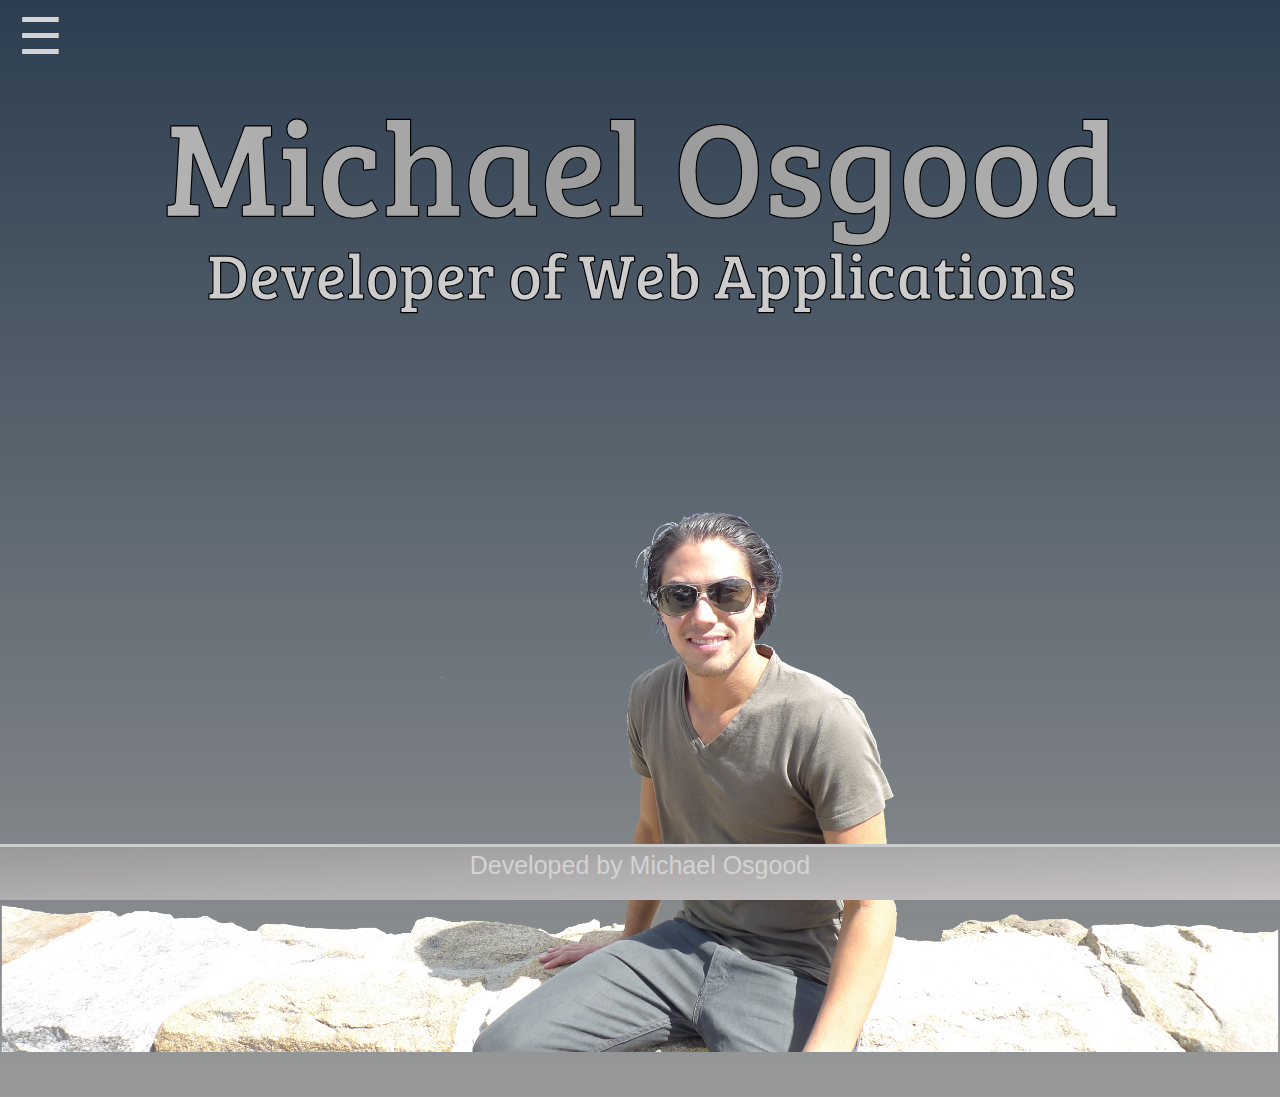
==== index.html @ e49b5e6e "updated index" ====
<!-- Michael Osgood Portfolio -->
<!doctype html>
<html lang="en-us">

<head>
  <meta charset="UTF-8" name="viewport" content="width=device-width , initial-scale=1.0">
  <title>Michael Osgood</title>
  <link rel="shortcut icon" type="images/png" href="assets/images/favicon.png">
  <link rel="stylesheet" type="text/css" href="assets/css/reset.css">
  <link rel="stylesheet" type="text/css" href="assets/css/style.css">
  <script type="text/javascript" src="assets/javascript/app.js"></script>
  <!-- Bootstrap -->
  <link href="https://maxcdn.bootstrapcdn.com/bootstrap/4.0.0/css/bootstrap.min.css" rel="stylesheet" integrity="sha384-Gn5384xqQ1aoWXA+058RXPxPg6fy4IWvTNh0E263XmFcJlSAwiGgFAW/dAiS6JXm" crossorigin="anonymous">
  <!-- Font Awesome -->
  <link href="https://maxcdn.bootstrapcdn.com/font-awesome/4.7.0/css/font-awesome.min.css" rel="stylesheet" integrity="sha384-wvfXpqpZZVQGK6TAh5PVlGOfQNHSoD2xbE+QkPxCAFlNEevoEH3Sl0sibVcOQVnN" crossorigin="anonymous">
  <!-- jQuery -->
  <script src="https://code.jquery.com/jquery-3.3.1.min.js" integrity="sha256-FgpCb/KJQlLNfOu91ta32o/NMZxltwRo8QtmkMRdAu8=" crossorigin="anonymous"></script>
</head>

<body>
  <!-- Side Navbar -->
  <div id="mySidenav" class="sidenav">
    <a href="javascript:void(0)" class="closebtn" onclick="closeNav()">&times;</a>
    <a href="index.html">Home</a>
    <a href="about.html">About</a>
    <a href="portfolio.html">Portfolio</a>
    <a href="contact.html">Contact</a>
  </div>

  <div class="container-full">
    <div class="row">
      <div class="ml-2" style="height: 100px;">
        <span id="lines" onclick="openNav()">&#9776;</span>
      </div>
    </div>
  </div>

  <!-- Main Image -->
  <div class="container-full">
    <div class="row">
      <div class="col-lg-10 col-md-11 col-sm-12 mx-auto">
        <a href="about.html">
          <img src="assets/images/portlogo.svg" alt="logo">
        <a>
      </div>
    </div>
  </div>

  <div class="container-full">
    <div class="row">
      <div class="col">
        <img src="assets/images/port_pic.svg" alt="Main Image">
      </div>
    </div>
  </div>
  
  <div class="container-full">
    <div class="row">
      <div class="mx-auto" style="height: 45px;">
        <!-- Bottom Padding -->
      </div>
    </div>
  </div>

  <footer class="fixed-bottom">
    <p id="footer">Developed by Michael Osgood</p>
  </footer>
</body>

</html>
---- assets/css/style.css ----
/* General (global) */
body {
  font-family: Arial, "Helvetica Neue", Helvetica, sans-serif;
  background: #2c3e50;  /* fallback for old browsers */
  background: -webkit-linear-gradient(to left, #2c3e50, #999999);  /* Chrome 10-25, Safari 5.1-6 */
  background: linear-gradient( #2c3e50, #999999); /* W3C, IE 10+/ Edge, Firefox 16+, Chrome 26+, Opera 12+, Safari 7+ */
  min-height: 800px !important;
}
@media (max-width: 576px) { 
  body {
    background: linear-gradient( #999999, #2c3e50) !important;
  }
}

/* About.html paragraph */
div p {
  color: #ffffff;
  font-size: 20px;
}
p a {
  color: #d3d3d3;
}

/* Side Navbar (global) */
.sidenav {
  height: 100%;
  width: 0;
  position: fixed;
  z-index: 1;
  top: 0;
  left: 0;
  background: linear-gradient(to bottom right, #999999, #c8c3c5);
  overflow-x: hidden;
  transition: 0.5s;
  padding-top: 60px;
}

/* Side Navbar (global) */
.sidenav a {
  padding: 8px 8px 8px 32px;
  text-decoration: none;
  font-size: 25px;
  color: #d3d3d3;
  display: block;
  transition: 0.5s;
}

/* Side Navbar (global) */
.sidenav a:hover {
  color: #f1f1f1;
}

/* Side Navbar (global) */
.sidenav .closebtn {
  position: absolute;
  top: 0;
  right: 25px;
  font-size: 36px;
  margin-left: 50px;
}

/* Side Navbar (global) */
#lines {
  font-size: 50px;
  cursor: pointer;
  margin-left: 18px;
  position: fixed;
  z-index: 1;
  top: 0;
  left: 0;
  color: #d3d3d3;
}

/* footer (about.html, portfolio.html, contact.html)*/
footer {
  font-size: 25px;
  font-weight: 500px;
  color: #d3d3d3;
  text-align: center;
  background: linear-gradient(to bottom right, #999, #c8c3c5);
  border-top: 3px solid #ccc;
}

@media screen and (max-width: 768px) {
  footer {
    font-size: 20px;
    font-weight: 400px;
    border-top: 1px solid #ccc;
  }
}

/* contact form (contact.html) */
#contact-form ul {
  margin-bottom: 20px;
}

/* contact form (contact.html) */
#contact-form li {
  margin-bottom: 10px;
}

/* contact form (contact.html) */
label,
input[type=text],
input[type=email],
textarea {
  display: block;
  width: 100%;
}

/* contact form (contact.html) */
input[type=text],
input[type=email],
textarea {
  height: 35px;
  padding: 0 10px;
  font-size: 14px;
  border: 1px solid #ddd;
}

/* contact form (contact.html) */
textarea {
  height: 200px;
}

/* contact form (contact.html) */
.btn, button {
  padding: 10px 30px;
  font-size: 18px;
  color: #fff;
  cursor: pointer;
  background: #0093b7;
  border: 0 none;
  border-radius: 5px;
}
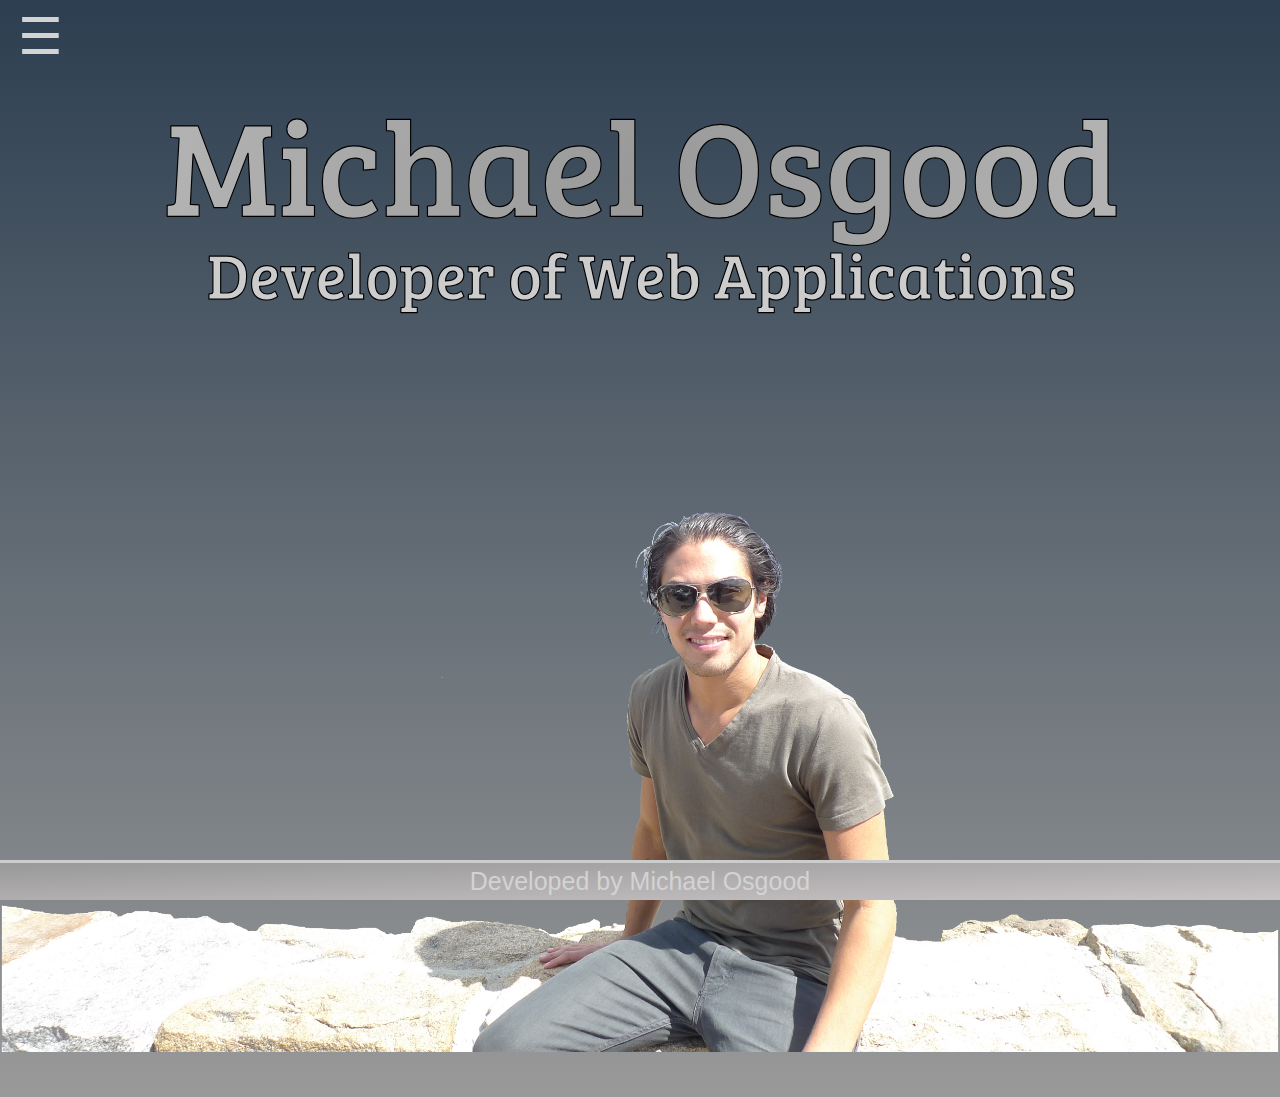
==== commit 81ded1c9: "updated the styling for the footer" ====
--- a/index.html
+++ b/index.html
@@ -49,7 +49,9 @@
   <div class="container-full">
     <div class="row">
       <div class="col">
-        <img src="assets/images/port_pic.svg" alt="Main Image">
+        <a href="about.html">
+          <img src="assets/images/port_pic.svg" alt="Main Image">
+        </a>
       </div>
     </div>
   </div>
@@ -63,7 +65,9 @@
   </div>
 
   <footer class="fixed-bottom">
-    <p id="footer">Developed by Michael Osgood</p>
+    <a href="index.html">
+      Developed by Michael Osgood
+    </a>
   </footer>
 </body>
 
--- a/assets/css/style.css
+++ b/assets/css/style.css
@@ -1,4 +1,4 @@
-/* General (global) */
+/* Global */
 body {
   font-family: Arial, "Helvetica Neue", Helvetica, sans-serif;
   background: #2c3e50;  /* fallback for old browsers */
@@ -12,15 +12,27 @@
   }
 }
 
-/* About.html paragraph */
+/* paragraph (about.html) */
 div p {
   color: #ffffff;
   font-size: 20px;
 }
 p a {
+  color: #999999;
+}
+
+/* project titles and technologies font (portfolio.html) */
+div h3{
   color: #d3d3d3;
 }
 
+div h5 {
+  color: #d3d3d3;
+}
+
+div h6{
+  color: #d3d3d3;
+}
 /* Side Navbar (global) */
 .sidenav {
   height: 100%;
@@ -71,7 +83,7 @@
   color: #d3d3d3;
 }
 
-/* footer (about.html, portfolio.html, contact.html)*/
+/* footer (global)*/
 footer {
   font-size: 25px;
   font-weight: 500px;
@@ -79,6 +91,13 @@
   text-align: center;
   background: linear-gradient(to bottom right, #999, #c8c3c5);
   border-top: 3px solid #ccc;
+}
+footer a {
+  color: #d3d3d3;
+}
+footer a:hover {
+  color: #ffffff;
+  text-decoration: none;
 }
 
 @media screen and (max-width: 768px) {
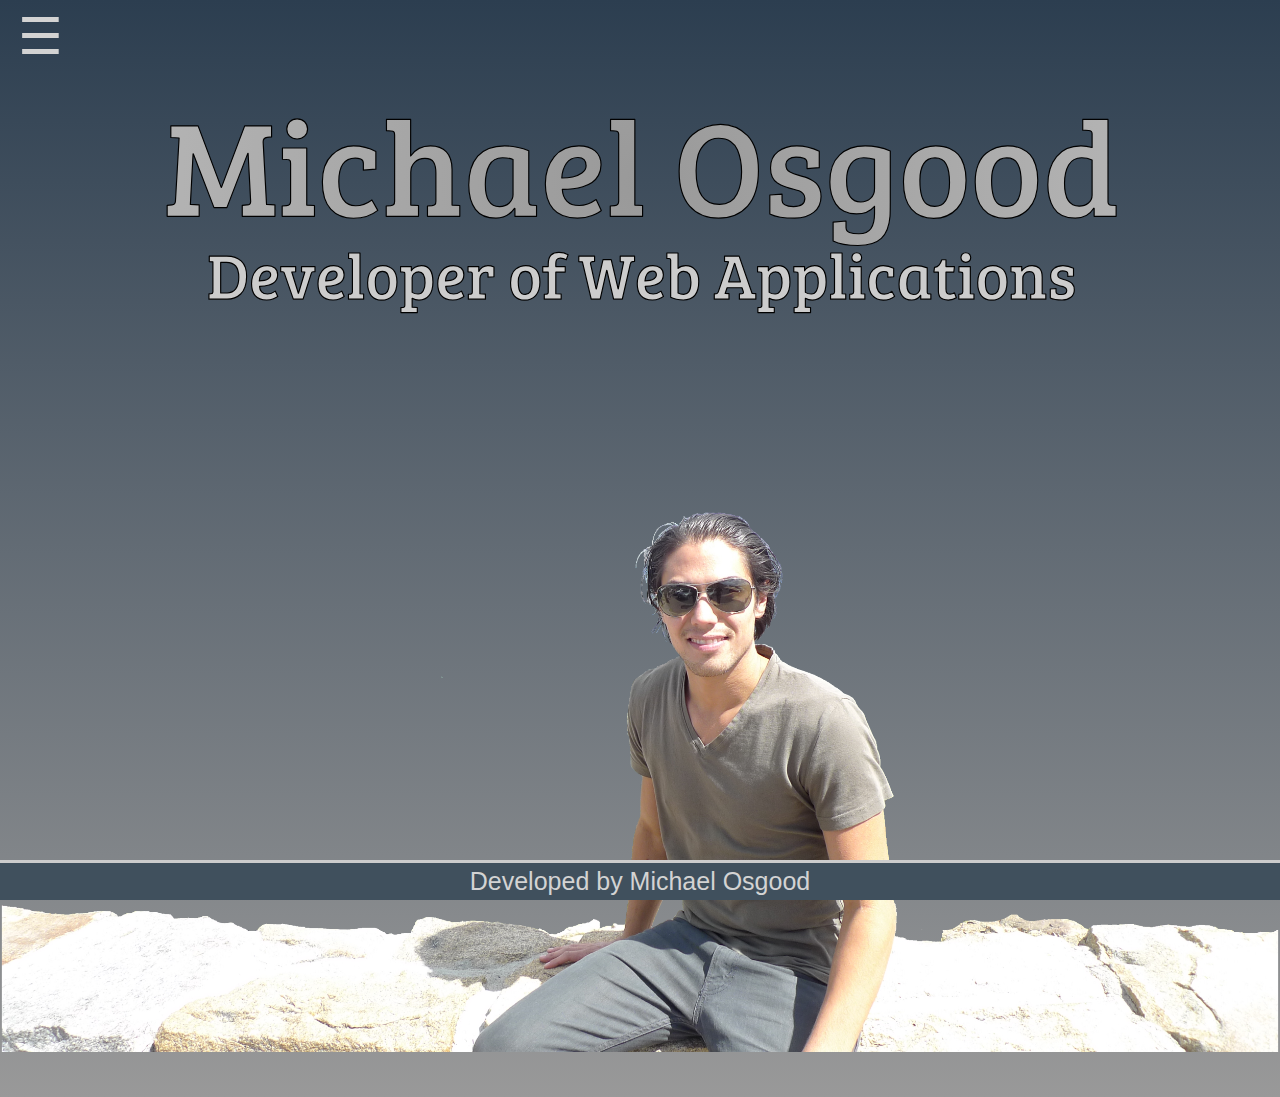
==== commit c2176841: "updated meta tag" ====
--- a/index.html
+++ b/index.html
@@ -1,11 +1,10 @@
 <!-- Michael Osgood Portfolio -->
 <!doctype html>
 <html lang="en-us">
-
 <head>
-  <meta charset="UTF-8" name="viewport" content="width=device-width , initial-scale=1.0">
+  <meta charset="UTF-8" name="viewport" content="width=device-width, maximum-scale=1, initial-scale=1, user-scalable=0">
   <title>Michael Osgood</title>
-  <link rel="shortcut icon" type="images/png" href="assets/images/favicon.png">
+  <link rel="shortcut icon" type="images/png" href="assets/images/favicon_dark.png">
   <link rel="stylesheet" type="text/css" href="assets/css/reset.css">
   <link rel="stylesheet" type="text/css" href="assets/css/style.css">
   <script type="text/javascript" src="assets/javascript/app.js"></script>
@@ -16,7 +15,6 @@
   <!-- jQuery -->
   <script src="https://code.jquery.com/jquery-3.3.1.min.js" integrity="sha256-FgpCb/KJQlLNfOu91ta32o/NMZxltwRo8QtmkMRdAu8=" crossorigin="anonymous"></script>
 </head>
-
 <body>
   <!-- Side Navbar -->
   <div id="mySidenav" class="sidenav">
@@ -26,7 +24,6 @@
     <a href="portfolio.html">Portfolio</a>
     <a href="contact.html">Contact</a>
   </div>
-
   <div class="container-full">
     <div class="row">
       <div class="ml-2" style="height: 100px;">
@@ -34,7 +31,6 @@
       </div>
     </div>
   </div>
-
   <!-- Main Image -->
   <div class="container-full">
     <div class="row">
@@ -45,7 +41,6 @@
       </div>
     </div>
   </div>
-
   <div class="container-full">
     <div class="row">
       <div class="col">
@@ -55,7 +50,6 @@
       </div>
     </div>
   </div>
-  
   <div class="container-full">
     <div class="row">
       <div class="mx-auto" style="height: 45px;">
@@ -63,11 +57,8 @@
       </div>
     </div>
   </div>
-
   <footer class="fixed-bottom">
-    <a href="index.html">
-      Developed by Michael Osgood
-    </a>
+    <a href="index.html">Developed by Michael Osgood</a>
   </footer>
 </body>
 
--- a/assets/css/style.css
+++ b/assets/css/style.css
@@ -8,17 +8,21 @@
 }
 @media (max-width: 576px) { 
   body {
-    background: linear-gradient( #999999, #2c3e50) !important;
+    background: linear-gradient(#2c3e50, #999999) !important;
   }
 }
 
 /* paragraph (about.html) */
 div p {
-  color: #ffffff;
+  color: #f1f1f1;
   font-size: 20px;
 }
 p a {
-  color: #999999;
+  color: #40505d;
+}
+
+p a:hover {
+  color: #ffffff;
 }
 
 /* project titles and technologies font (portfolio.html) */
@@ -89,7 +93,8 @@
   font-weight: 500px;
   color: #d3d3d3;
   text-align: center;
-  background: linear-gradient(to bottom right, #999, #c8c3c5);
+  background: #40505d;
+  /* background: linear-gradient(to bottom right, #999, #c8c3c5); */
   border-top: 3px solid #ccc;
 }
 footer a {
@@ -106,6 +111,19 @@
     font-weight: 400px;
     border-top: 1px solid #ccc;
   }
+}
+
+/* Contact infor (contact.html) */
+#contact-section {
+  color: #f1f1f1;
+}
+
+#contact-section a {
+  color: #f1f1f1;
+}
+
+#contact-section a:hover {
+  color: #d3d3d3;
 }
 
 /* contact form (contact.html) */
